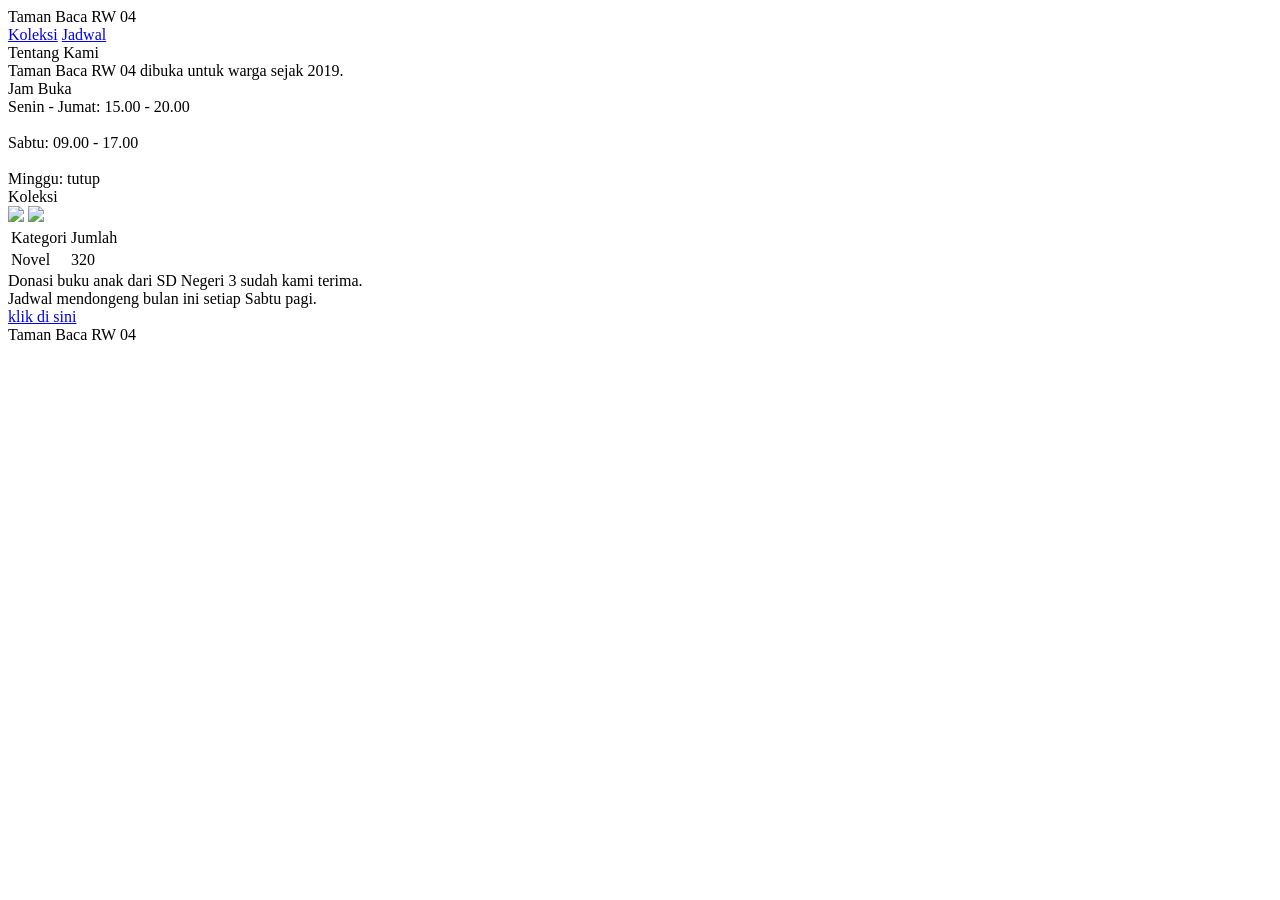
==== m01/index.html @ 7b567428 "selesai level 1 m01" ====
<!DOCTYPE html>
<html lang = "id">

<head>
  <title>Taman Baca</title>
</head>

<body>

  <!--
  PERTEMUAN 1 — Struktur Dokumen dan Semantik

  Halaman ini sengaja ditulis "asal jalan": terlihat oke di browser,
  tapi hampir semua strukturnya salah.

  Tugas kalian: perbaiki bertahap, Level 1 sampai 10.
  Baca SOAL.md, lalu jalankan:  npm run levels

  Semua test akan merah di awal. Itu memang seharusnya.
-->

  <div class="header">
    <div class="judul-besar">Taman Baca RW 04</div>
    <div class="menu">
      <a href="#koleksi">Koleksi</a>
      <a href="#jadwal">Jadwal</a>
    </div>
  </div>

  <div class="isi">

    <div class="sub">Tentang Kami</div>
    Taman Baca RW 04 dibuka untuk warga sejak 2019.

    <div class="sub">Jam Buka</div>
    Senin - Jumat: 15.00 - 20.00<br><br>
    Sabtu: 09.00 - 17.00<br><br>
    Minggu: tutup

    <div class="sub">Koleksi</div>
    <img src="rak.jpg">
    <img src="garis.png">

    <table>
      <tr>
        <td>Kategori</td>
        <td>Jumlah</td>
      </tr>
      <tr>
        <td>Novel</td>
        <td>320</td>
      </tr>
    </table>

    <div class="berita">
      Donasi buku anak dari SD Negeri 3 sudah kami terima.
    </div>

    <div class="berita">
      Jadwal mendongeng bulan ini setiap Sabtu pagi.
    </div>

    <a href="https://maps.google.com">klik di sini</a>

  </div>

  <div class="footer">
    Taman Baca RW 04
  </div>

</body>

</html>
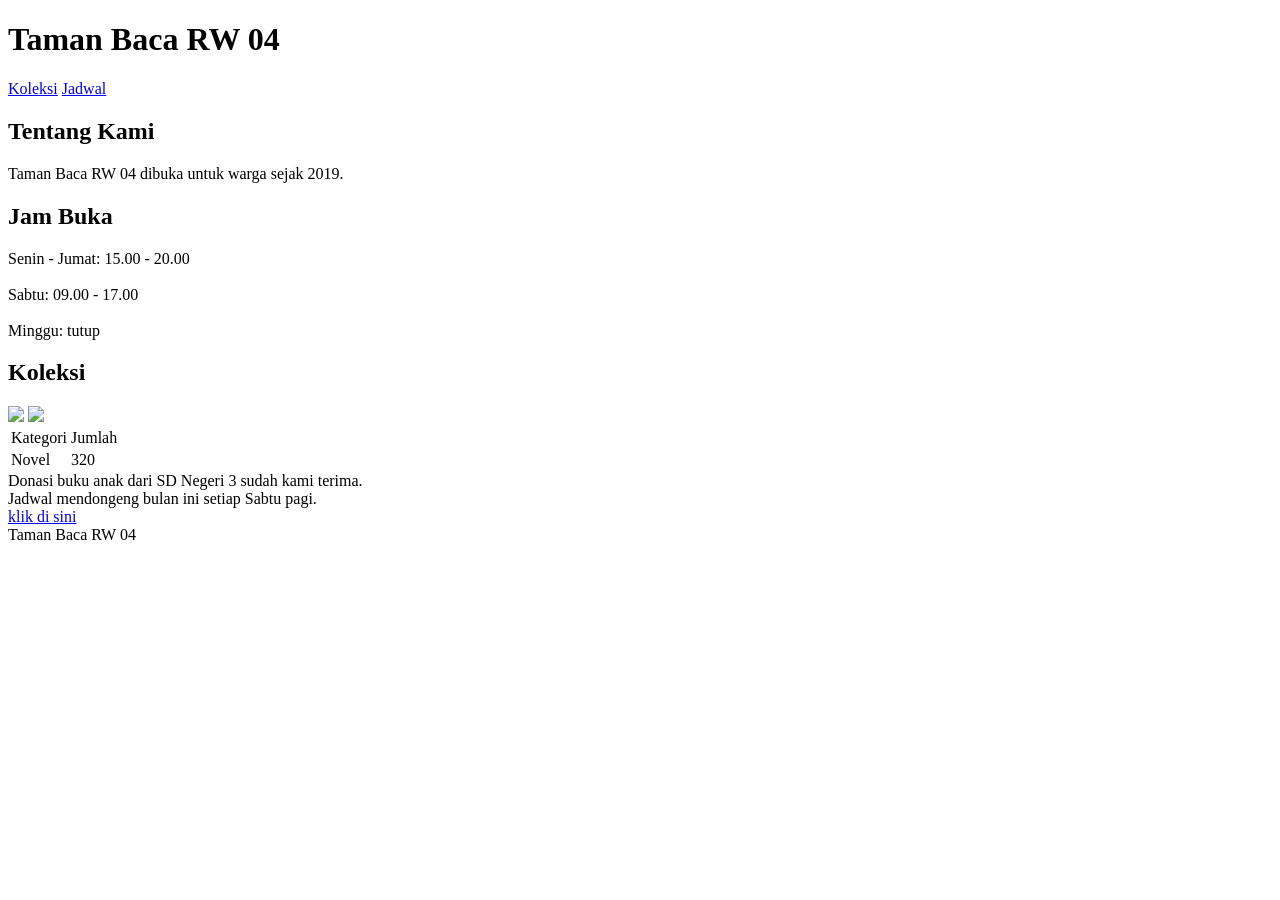
==== commit 27340303: "Selesai level 2 m01" ====
--- a/m01/index.html
+++ b/m01/index.html
@@ -20,7 +20,7 @@
 -->
 
   <div class="header">
-    <div class="judul-besar">Taman Baca RW 04</div>
+    <h1 class="judul-besar">Taman Baca RW 04</h1>
     <div class="menu">
       <a href="#koleksi">Koleksi</a>
       <a href="#jadwal">Jadwal</a>
@@ -29,15 +29,15 @@
 
   <div class="isi">
 
-    <div class="sub">Tentang Kami</div>
+    <h2 class="sub">Tentang Kami</h2>
     Taman Baca RW 04 dibuka untuk warga sejak 2019.
 
-    <div class="sub">Jam Buka</div>
+    <h2 class="sub">Jam Buka</h2>
     Senin - Jumat: 15.00 - 20.00<br><br>
     Sabtu: 09.00 - 17.00<br><br>
     Minggu: tutup
 
-    <div class="sub">Koleksi</div>
+    <h2 class="sub">Koleksi</h2>
     <img src="rak.jpg">
     <img src="garis.png">
 
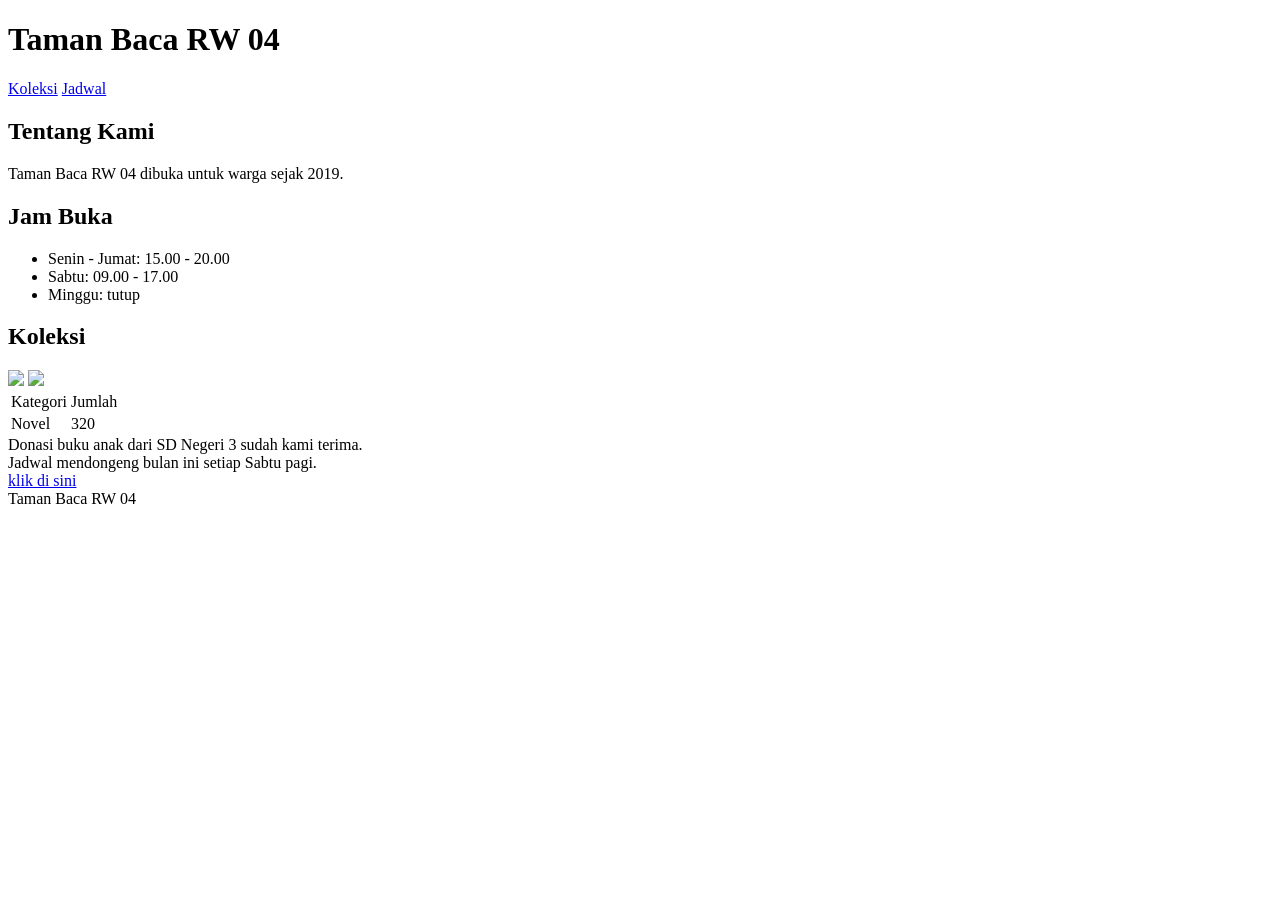
==== commit 5cd2ded1: "Selesai level 3 m01" ====
--- a/m01/index.html
+++ b/m01/index.html
@@ -30,12 +30,14 @@
   <div class="isi">
 
     <h2 class="sub">Tentang Kami</h2>
-    Taman Baca RW 04 dibuka untuk warga sejak 2019.
+    <p>Taman Baca RW 04 dibuka untuk warga sejak 2019.</p>
 
     <h2 class="sub">Jam Buka</h2>
-    Senin - Jumat: 15.00 - 20.00<br><br>
-    Sabtu: 09.00 - 17.00<br><br>
-    Minggu: tutup
+    <ul>
+      <li>Senin - Jumat: 15.00 - 20.00</li>
+      <li>Sabtu: 09.00 - 17.00</li>
+      <li>Minggu: tutup</li>
+    </ul>
 
     <h2 class="sub">Koleksi</h2>
     <img src="rak.jpg">
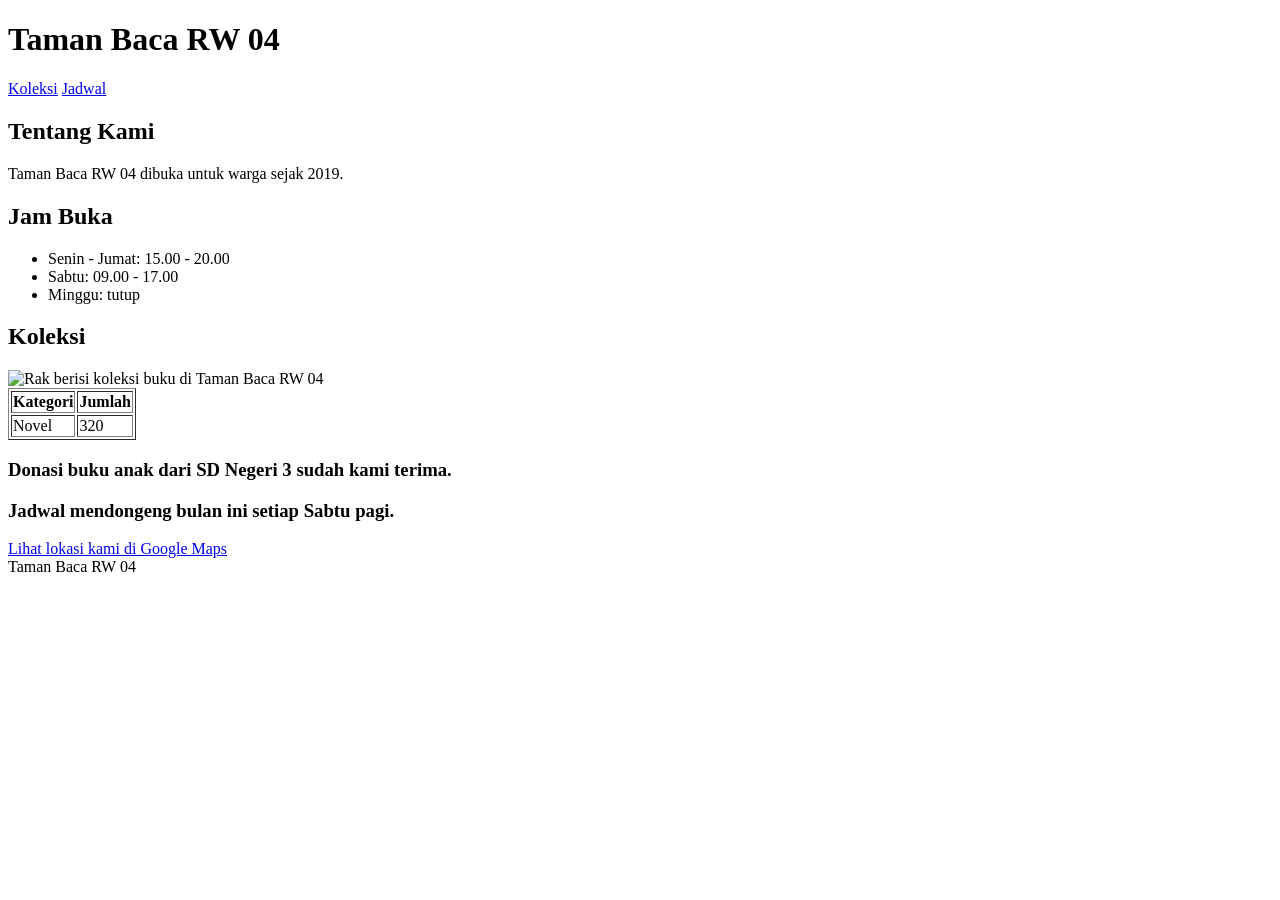
==== commit f2073e03: "Selesai latihan m01" ====
--- a/m01/index.html
+++ b/m01/index.html
@@ -1,10 +1,13 @@
 <!DOCTYPE html>
-<html lang = "id">
+<html lang="id">
 
 <head>
+  <meta charset="UTF-8">
+  <meta name="viewport" content="width=device-width, initial-scale=1.0">
+  <meta name="description" content="Taman baca ini keren sekali sangat ramah bagi penyandang tunanetra">
+  <meta property="og:title" content="taman baca">
   <title>Taman Baca</title>
 </head>
-
 <body>
 
   <!--
@@ -19,15 +22,15 @@
   Semua test akan merah di awal. Itu memang seharusnya.
 -->
 
-  <div class="header">
+  <header>
     <h1 class="judul-besar">Taman Baca RW 04</h1>
-    <div class="menu">
+    <nav class="menu">
       <a href="#koleksi">Koleksi</a>
       <a href="#jadwal">Jadwal</a>
-    </div>
-  </div>
+    </nav>
+  </header>
 
-  <div class="isi">
+  <main class="isi">
 
     <h2 class="sub">Tentang Kami</h2>
     <p>Taman Baca RW 04 dibuka untuk warga sejak 2019.</p>
@@ -40,35 +43,39 @@
     </ul>
 
     <h2 class="sub">Koleksi</h2>
-    <img src="rak.jpg">
-    <img src="garis.png">
+    <img src="rak.jpg" alt="Rak berisi koleksi buku di Taman Baca RW 04">
+    <img src="garis.png" alt="">
 
-    <table>
-      <tr>
-        <td>Kategori</td>
-        <td>Jumlah</td>
-      </tr>
-      <tr>
-        <td>Novel</td>
-        <td>320</td>
-      </tr>
+    <table border="1">
+      <thead>
+        <tr>
+          <th scope="col">Kategori</th>
+          <th scope="col">Jumlah</th>
+        </tr>
+      </thead>
+      <tbody>
+        <tr>
+          <td>Novel</td>
+          <td>320</td>
+        </tr>
+      </tbody>
     </table>
 
-    <div class="berita">
-      Donasi buku anak dari SD Negeri 3 sudah kami terima.
-    </div>
+    <article class="berita">
+      <h3>Donasi buku anak dari SD Negeri 3 sudah kami terima.</h3>
+    </article>
 
-    <div class="berita">
-      Jadwal mendongeng bulan ini setiap Sabtu pagi.
-    </div>
+    <article class="berita">
+      <h3>Jadwal mendongeng bulan ini setiap Sabtu pagi.</h3>
+    </article>
 
-    <a href="https://maps.google.com">klik di sini</a>
+    <a href="https://maps.google.com" target="_blank" rel="noopener">Lihat lokasi kami di Google Maps</a>
 
-  </div>
+  </main>
 
-  <div class="footer">
+  <footer class="footer">
     Taman Baca RW 04
-  </div>
+  </footer>
 
 </body>
 
